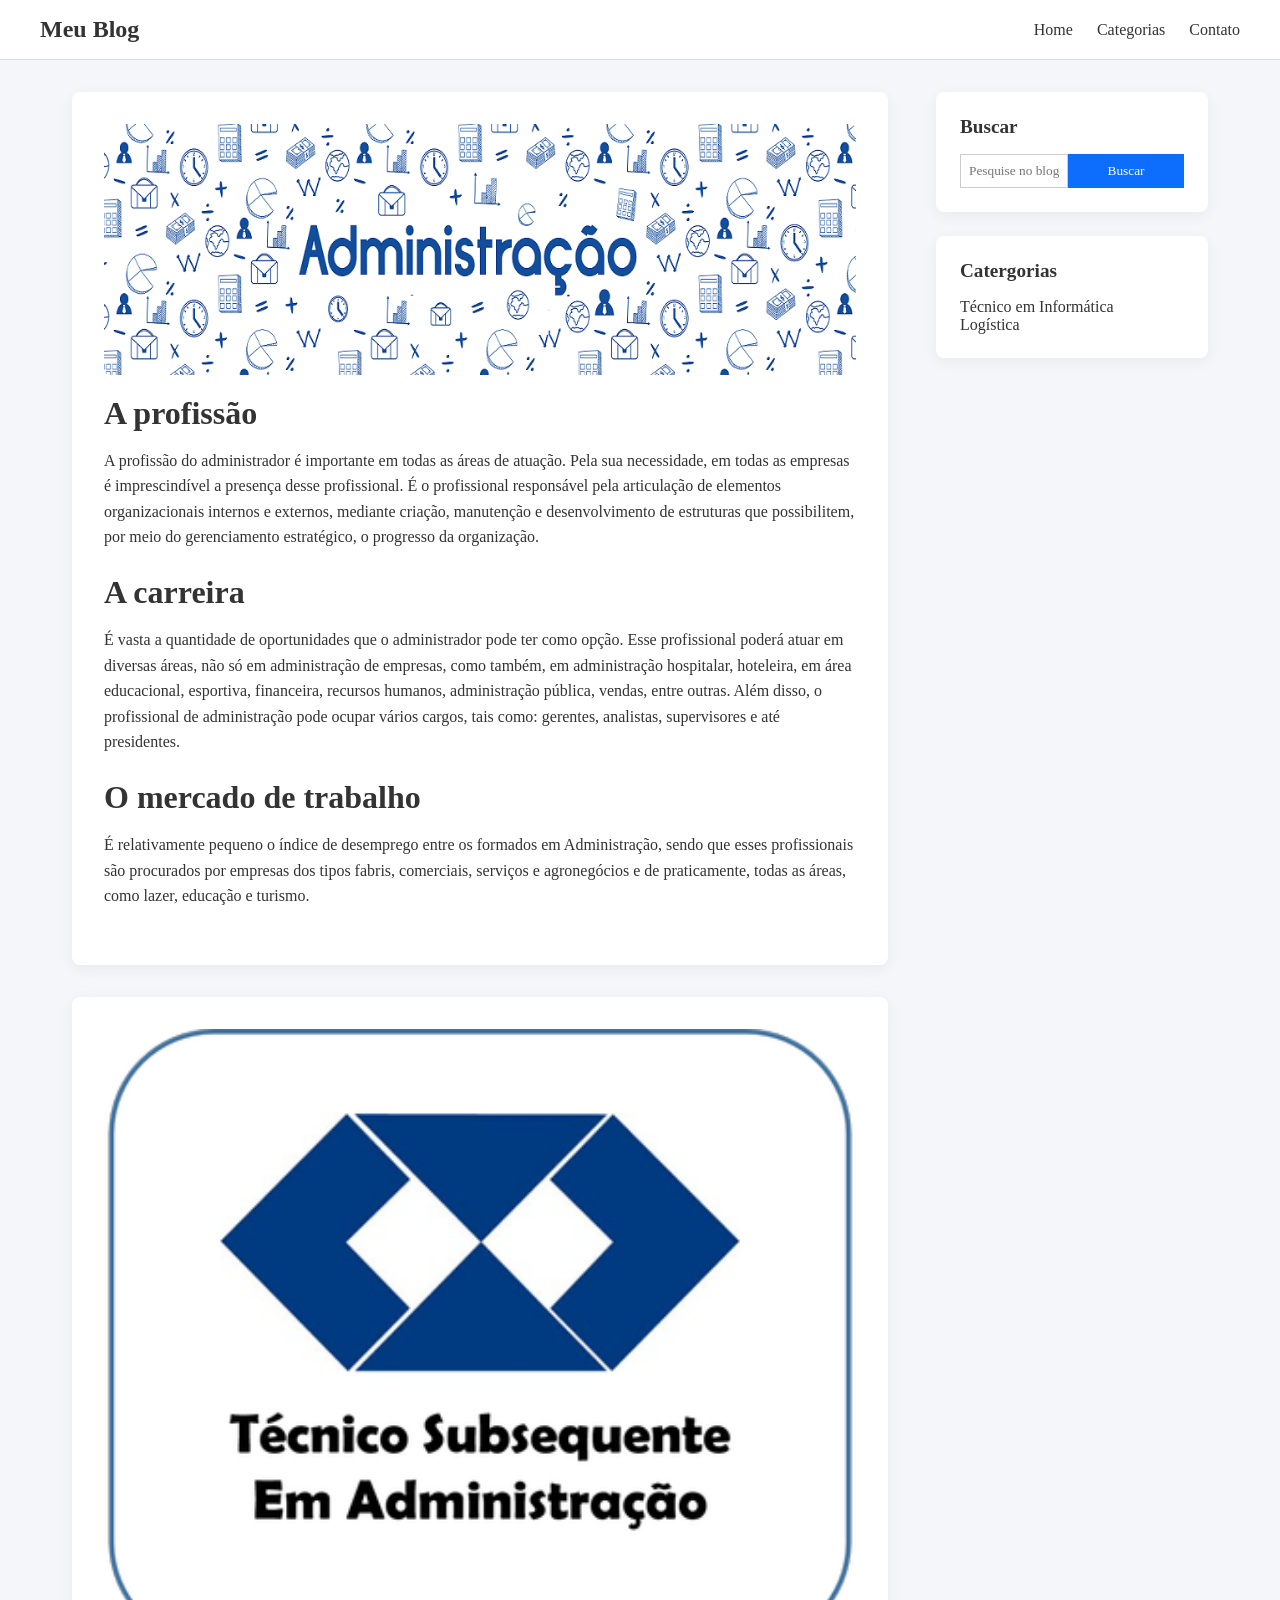
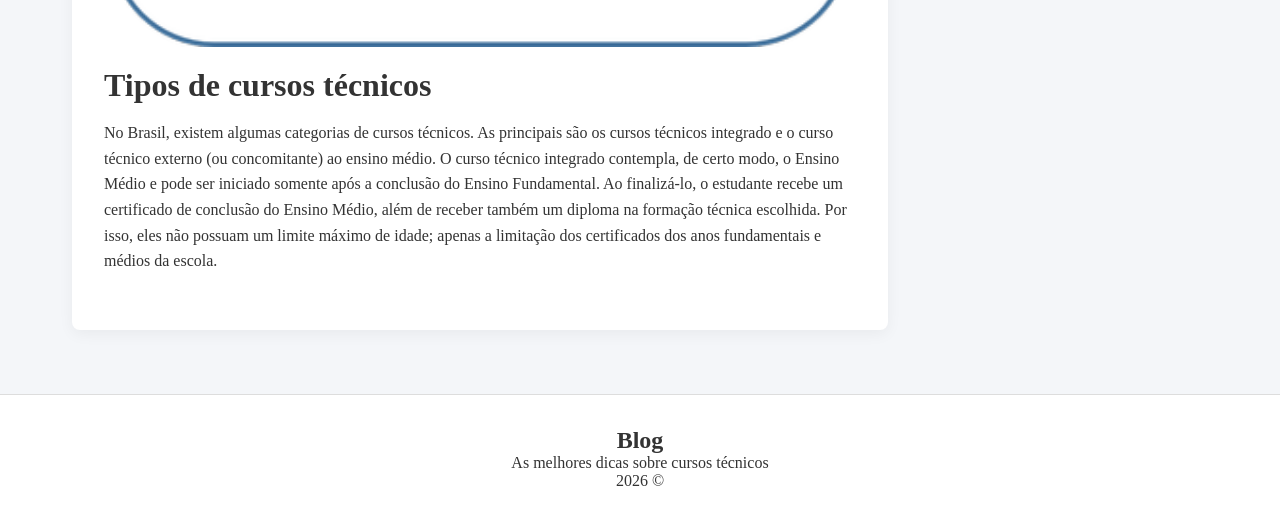
==== HTML/adm.html @ e3df4792 "25/02/2026" ====
<!DOCTYPE html>
<html lang="en">

<head>
    <meta charset="UTF-8">
    <meta name="viewport" content="width=device-width, initial-scale=1.0">
    <title>Administração</title>
    <link rel="stylesheet" href="../CSS/adm.css">
</head>

<body>
    <nav id="navbar">
        <div id="navbar-inner">
            <h2>Meu Blog</h2>
            <div class="menu-toggle" onclick="toggleMenu()">☰</div>

            <ul id="nav-links">
                <li><a href="../index.html">Home</a></li>
                <li><a href="#">Categorias</a></li>
                <li><a href="#">Contato</a></li>
            </ul>
        </div>
    </nav>
    <div class="container">
        <main id="posts-container">
            <article class="post">
                <img src="../IMG/ADMINISTRACAO.JPG" alt="Administração">
                <h3 class="title">A profissão</h3>
                <p class="description">
                    A profissão do administrador é importante em todas as áreas de atuação. Pela sua necessidade, em
                    todas as empresas é imprescindível a
                    presença desse profissional. É o profissional responsável pela articulação de elementos
                    organizacionais internos e externos, mediante criação,
                    manutenção e desenvolvimento de estruturas que possibilitem, por meio do gerenciamento estratégico,
                    o progresso da organização.
                </p>
                <h3 class="title">A carreira</h3>
                <p class="description">
                    É vasta a quantidade de oportunidades que o administrador pode ter como opção. Esse profissional
                    poderá atuar em diversas áreas,
                    não só em administração de empresas, como também, em administração hospitalar, hoteleira, em área
                    educacional, esportiva, financeira,
                    recursos humanos, administração pública, vendas, entre outras. Além disso, o profissional de
                    administração pode ocupar vários cargos,
                    tais como: gerentes, analistas, supervisores e até presidentes.
                </p>
                <h3 class="title">O mercado de trabalho</h3>
                <p class="description">
                    É relativamente pequeno o índice de desemprego entre os formados em Administração, sendo que esses
                    profissionais são procurados por empresas
                    dos tipos fabris, comerciais, serviços e agronegócios e de praticamente, todas as áreas, como lazer,
                    educação e turismo.
                </p>
            </article>
            <article class="post">
                <img class="imagem" src="../IMG/adm.tecnico.jpg" alt="Logo Administração">
                <h3 class="title">Tipos de cursos técnicos</h3>
                <p class="description">No Brasil, existem algumas categorias de cursos técnicos. As principais são os
                    cursos técnicos
                    integrado e o curso técnico externo (ou concomitante) ao ensino médio. O curso técnico
                    integrado contempla, de certo modo, o Ensino Médio e pode ser iniciado somente após a
                    conclusão do Ensino Fundamental. Ao finalizá-lo, o estudante recebe um certificado de
                    conclusão do Ensino Médio, além de receber também um diploma na formação técnica escolhida.
                    Por isso, eles não possuam um limite máximo de idade; apenas a limitação dos
                    certificados dos
                    anos fundamentais e médios da escola.
                </p>
            </article>
        </main>
        <aside id="sidebar">
            <section id="search-bar">
                <h4>Buscar</h4>
                <form>
                    <input type="text" name="busca" id="busca" placeholder="Pesquise no blog">
                    <input type="submit" value="Buscar">
                </form>
            </section>
            <section id="categories">
                <h4>Catergorias</h4>
                <nav>
                    <ul>
                        <li><a href="informatica.html">Técnico em Informática</a></li>
                        <li><a href="logistica.html">Logística</a></li>
                    </ul>
                </nav>
            </section>
        </aside>
    </div>
    <footer id="footer">
        <h2>Blog</h2>
        <p>As melhores dicas sobre cursos técnicos</p>
        <p>2026 &copy</p>
    </footer>

    <script>
        function toggleMenu() {
            document.getElementById("nav-links").classList.toggle("active");
        }
    </script>
</body>

</html>
---- CSS/adm.css ----
/* ================= RESET ================= */
*{
    margin: 0;
    padding: 0;
    box-sizing: border-box;
    font-family: 'Georgia', serif;
}

body{
    background-color: #f4f6f9;
    color: #333;
}

ul{ list-style: none; }
a{
    text-decoration: none;
    color: #333;
    transition: .3s;
}
a:hover{ color: #0d6efd; }

/* ================= NAVBAR ================= */
#navbar{
    background: #fff;
    border-bottom: 1px solid #ddd;
    padding: 1rem 2rem;
    position: sticky;
    top: 0;
    z-index: 1000;
}

#navbar-inner{
    max-width: 1200px;
    margin: auto;
    display: flex;
    justify-content: space-between;
    align-items: center;
}

#nav-links{
    display: flex;
    gap: 1.5rem;
}

/* Botão hamburguer */
.menu-toggle{
    display: none;
    font-size: 1.8rem;
    cursor: pointer;
}

/* ================= LAYOUT GRID ================= */
.container{
    max-width: 1200px;
    margin: 2rem auto;
    padding: 0 2rem;
    display: grid;
    grid-template-columns: 3fr 1fr;
    gap: 3rem;
}

/* ================= POSTS ================= */
.post{
    background: #fff;
    padding: 2rem;
    border-radius: 8px;
    margin-bottom: 2rem;
    box-shadow: 0 4px 15px rgba(0,0,0,0.05);
    transition: .3s;
}

.post:hover{
    transform: translateY(-5px);
}

.post img{
    width: 100%;
    border-radius: 6px;
    margin-bottom: 1rem;
}

.title{
    font-size: 2rem;
    margin-bottom: 1rem;
}

.description{
    margin-bottom: 1.5rem;
    line-height: 1.6;
}

.author{
    font-weight: bold;
    color: #555;
}

/* ================= SIDEBAR ================= */
#sidebar section{
    background: #fff;
    padding: 1.5rem;
    border-radius: 8px;
    margin-bottom: 1.5rem;
    box-shadow: 0 4px 15px rgba(0,0,0,0.05);
}

#sidebar h4{
    margin-bottom: 1rem;
    font-size: 1.2rem;
}

#search-bar form{
    display: flex;
}

#search-bar input{
    padding: .5rem;
    border: 1px solid #ccc;
    width: 100%;
}

#search-bar input[type="submit"]{
    background: #0d6efd;
    color: #fff;
    border: none;
    padding: .5rem 1rem;
    cursor: pointer;
}

#tags-container{
    display: flex;
    flex-wrap: wrap;
    gap: .5rem;
}

#tags-container a{
    background: #e9ecef;
    padding: .4rem .6rem;
    border-radius: 4px;
    font-size: .85rem;
}

/* ================= FOOTER ================= */
#footer{
    text-align: center;
    padding: 2rem;
    background: #fff;
    border-top: 1px solid #ddd;
    margin-top: 2rem;
}

/* ================================================= */
/* ================= RESPONSIVIDADE ================= */
/* ================================================= */

/* ===== TABLET ===== */
@media (max-width: 1024px){
    .container{
        grid-template-columns: 2fr 1fr;
        gap: 2rem;
    }
}

/* ===== MOBILE ===== */
@media (max-width: 768px){

    .container{
        grid-template-columns: 1fr;
    }

    #nav-links{
        position: absolute;
        top: 60px;
        right: 0;
        background: #fff;
        flex-direction: column;
        width: 200px;
        padding: 1rem;
        border-left: 1px solid #ddd;
        display: none;
    }

    #nav-links.active{
        display: flex;
    }

    .menu-toggle{
        display: block;
    }
}

/* ===== MOBILE PEQUENO ===== */
@media (max-width: 480px){
    .title{
        font-size: 1.5rem;
    }

    .post{
        padding: 1.2rem;
    }
}
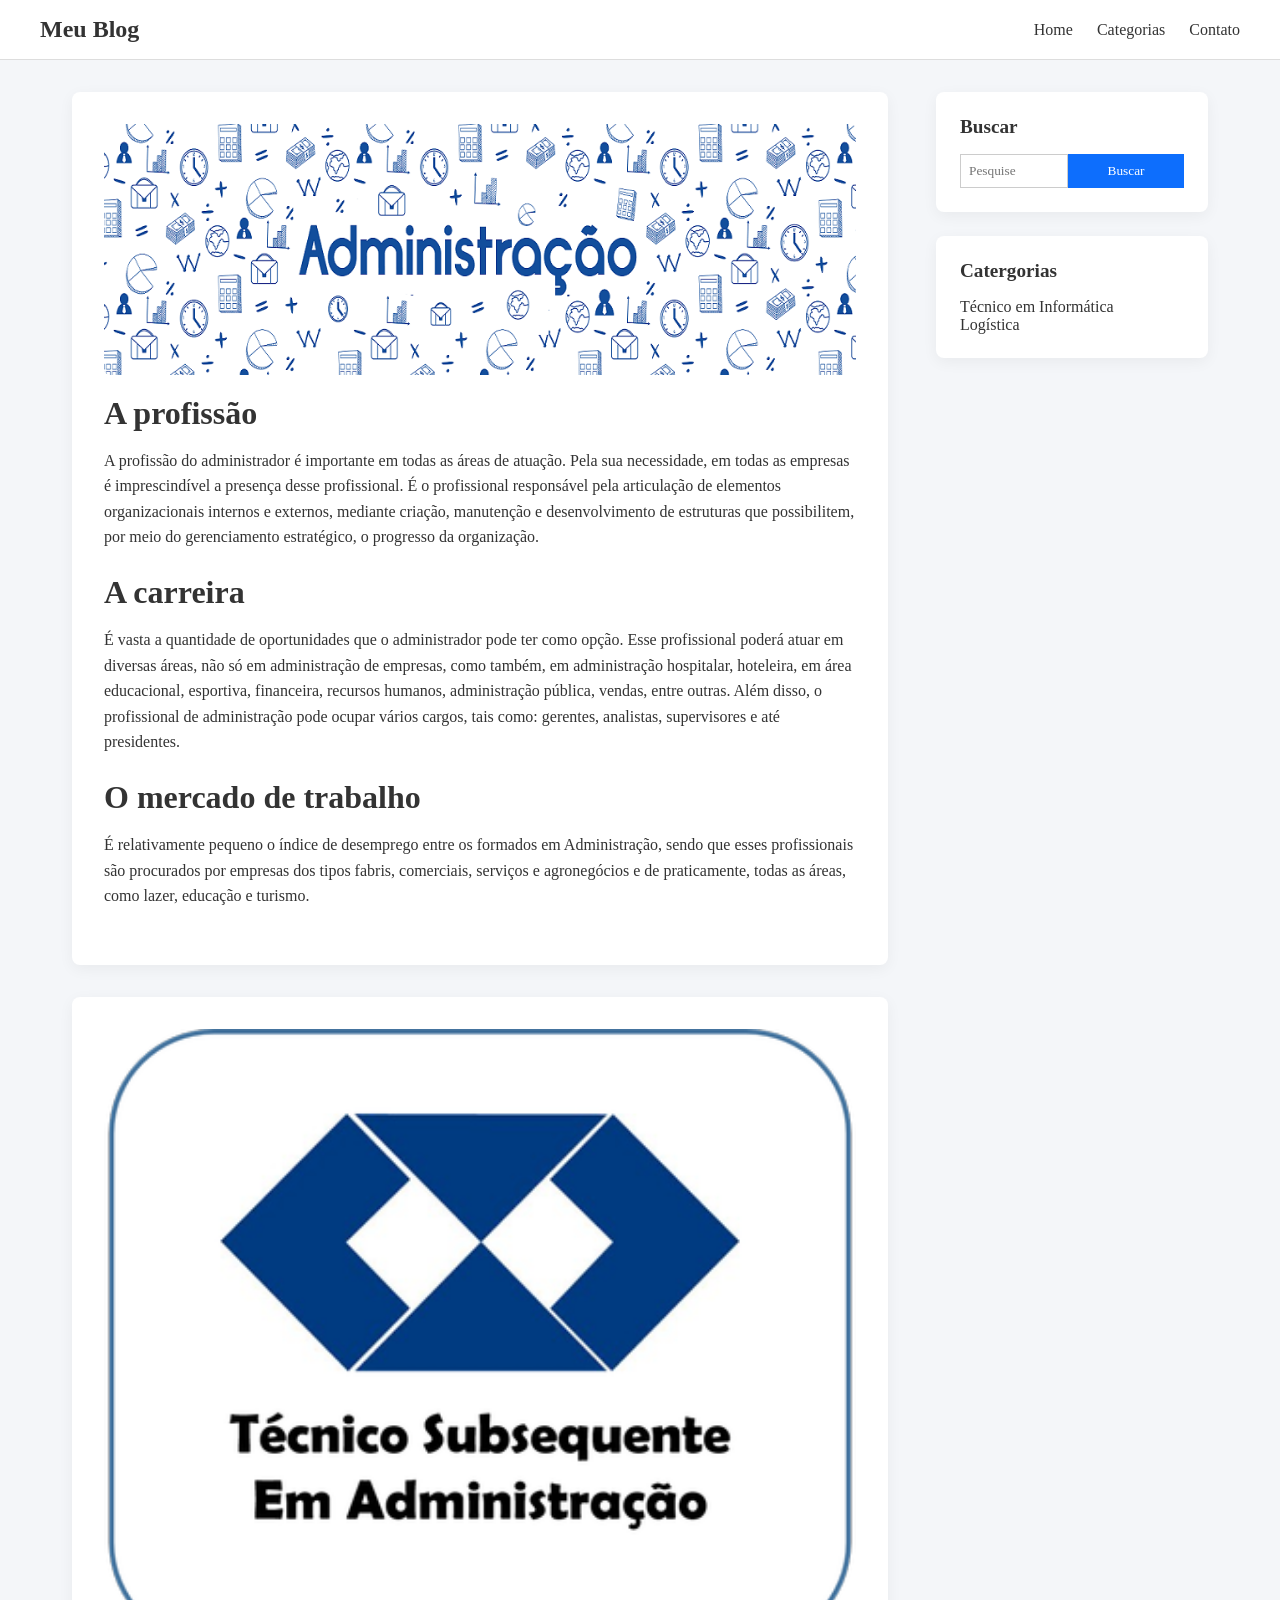
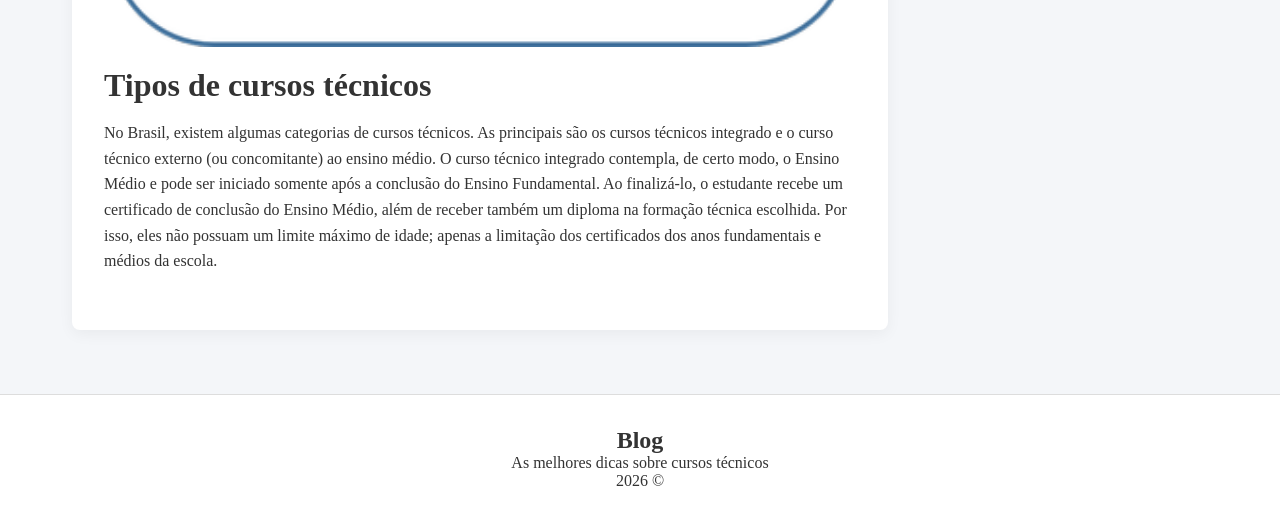
==== commit 4a4f2eab: "26/02/2026" ====
--- a/HTML/adm.html
+++ b/HTML/adm.html
@@ -71,7 +71,7 @@
             <section id="search-bar">
                 <h4>Buscar</h4>
                 <form>
-                    <input type="text" name="busca" id="busca" placeholder="Pesquise no blog">
+                    <input type="text" name="busca" id="busca" placeholder="Pesquise">
                     <input type="submit" value="Buscar">
                 </form>
             </section>
